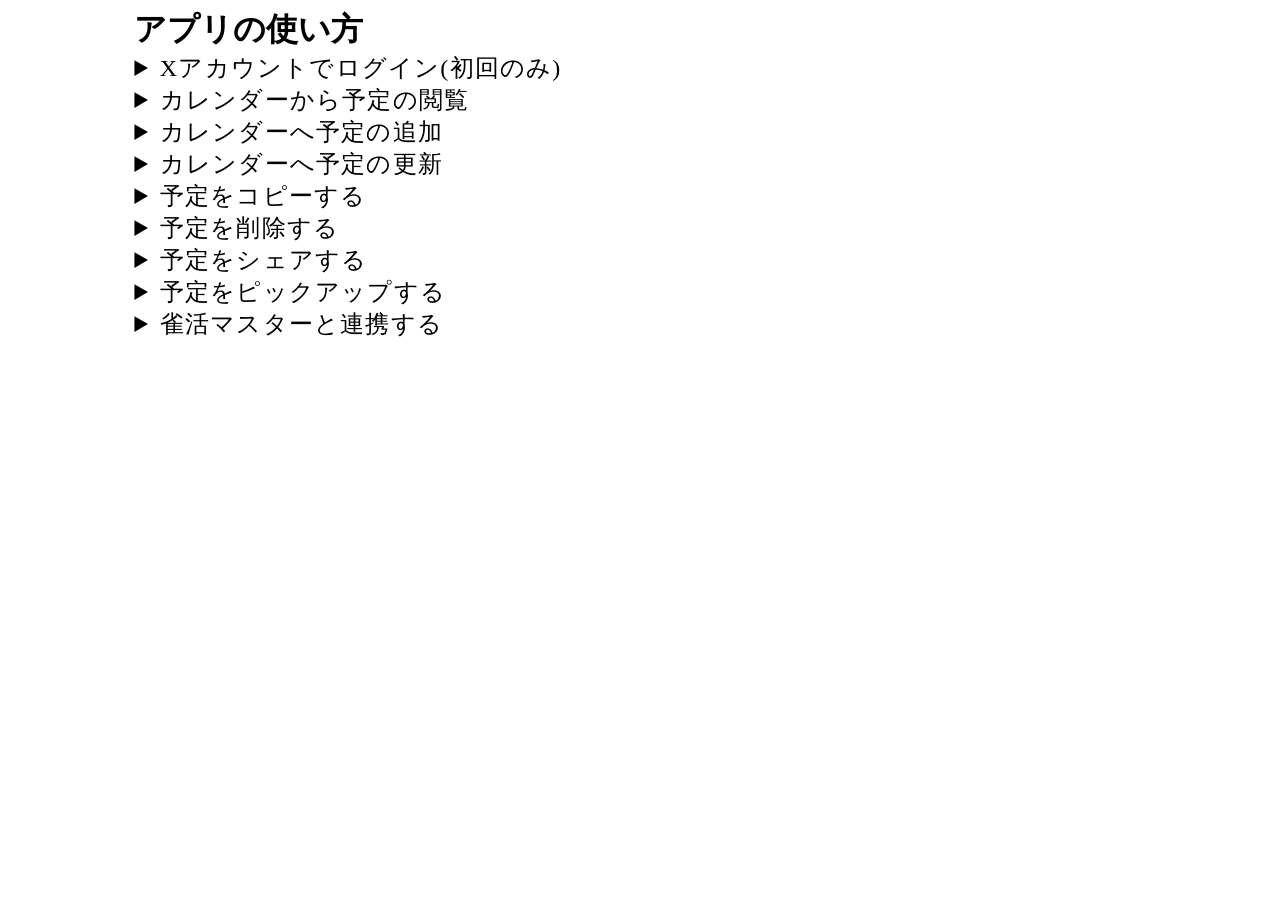
==== index.html @ eb41c0fd "リポジトリのルートにあるmanual.htmlをindex.htmlに変更" ====
<!DOCTYPE html>
<html lang="en" >
  <head>
    <meta charset="utf-8">
    <title>マニュアル(OSHICAL)</title>
    <meta http-equiv="X-UA-Compatible" content="IE=edge" />
    <meta name="viewport" content="width=device-width,initial-scale=1.0" />
  </head>
  <script type="text/javascript" nonce="m2xPOlabtByIMgRE">
    window.onload = function() {
      function load(name) {
        let xhr = new XMLHttpRequest();
        okStatus = document.location.protocol === "file:" ? 0 : 200;
        xhr.open("GET", name, false);
        xhr.overrideMimeType("text/html;charset=utf-8");
        xhr.send(null);
        return xhr.status === okStatus ? xhr.responseText : null;
      }
      let text0 = load("./contents/manual_s0.txt"); document.getElementById("content0").innerHTML = text0;
      let text1 = load("./contents/manual_s1.txt"); document.getElementById("content1").innerHTML = text1;
      let text2 = load("./contents/manual_s2.txt"); document.getElementById("content2").innerHTML = text2;
      let text3 = load("./contents/manual_s3.txt"); document.getElementById("content3").innerHTML = text3;
      let text4 = load("./contents/manual_s4.txt"); document.getElementById("content4").innerHTML = text4;
      let text5 = load("./contents/manual_s5.txt"); document.getElementById("content5").innerHTML = text5;
      let text6 = load("./contents/manual_s6.txt"); document.getElementById("content6").innerHTML = text6;
      let text7 = load("./contents/manual_s7.txt"); document.getElementById("content7").innerHTML = text7;
      let text8 = load("./contents/manual_s8.txt"); document.getElementById("content8").innerHTML = text8;
      let text9 = load("./contents/manual_s9.txt"); document.getElementById("content9").innerHTML = text9;
      let text10 = load("./contents/manual_s10.txt"); document.getElementById("content10").innerHTML = text10;
      let text99 = load("./contents/manual_s99.txt"); document.getElementById("content99").innerHTML = text99;
    };
    document.write(
      '<link href="' + "./manual.css" + '" type="text/css" rel=stylesheet>'
    );
  </script>
  <body　>
      <div class="policy-outer-frame">
        <div class="policy-inner-frame">
          <div class="tiltle_name">アプリの使い方</div>
          <div class="menu_div"><div id="content0"></div></div> 
          <div class="menu_div"><div id="content1"></div></div> 
          <div class="menu_div"><div id="content2"></div></div>
          <div class="menu_div"><div id="content3"></div></div>
          <div class="menu_div"><div id="content4"></div></div>
          <div class="menu_div"><div id="content5"></div></div>
          <div class="menu_div"><div id="content6"></div></div>
          <div class="menu_div"><div id="content7"></div></div>
          <div class="menu_div"><div id="content8"></div></div>
          <div class="menu_div"><div id="content9"></div></div>
          <div class="menu_div"><div id="content10"></div></div>
          <div class="menu_div"><div id="content99"></div></div>
          </div>
       </div>
      </div>
  </body>
</html>
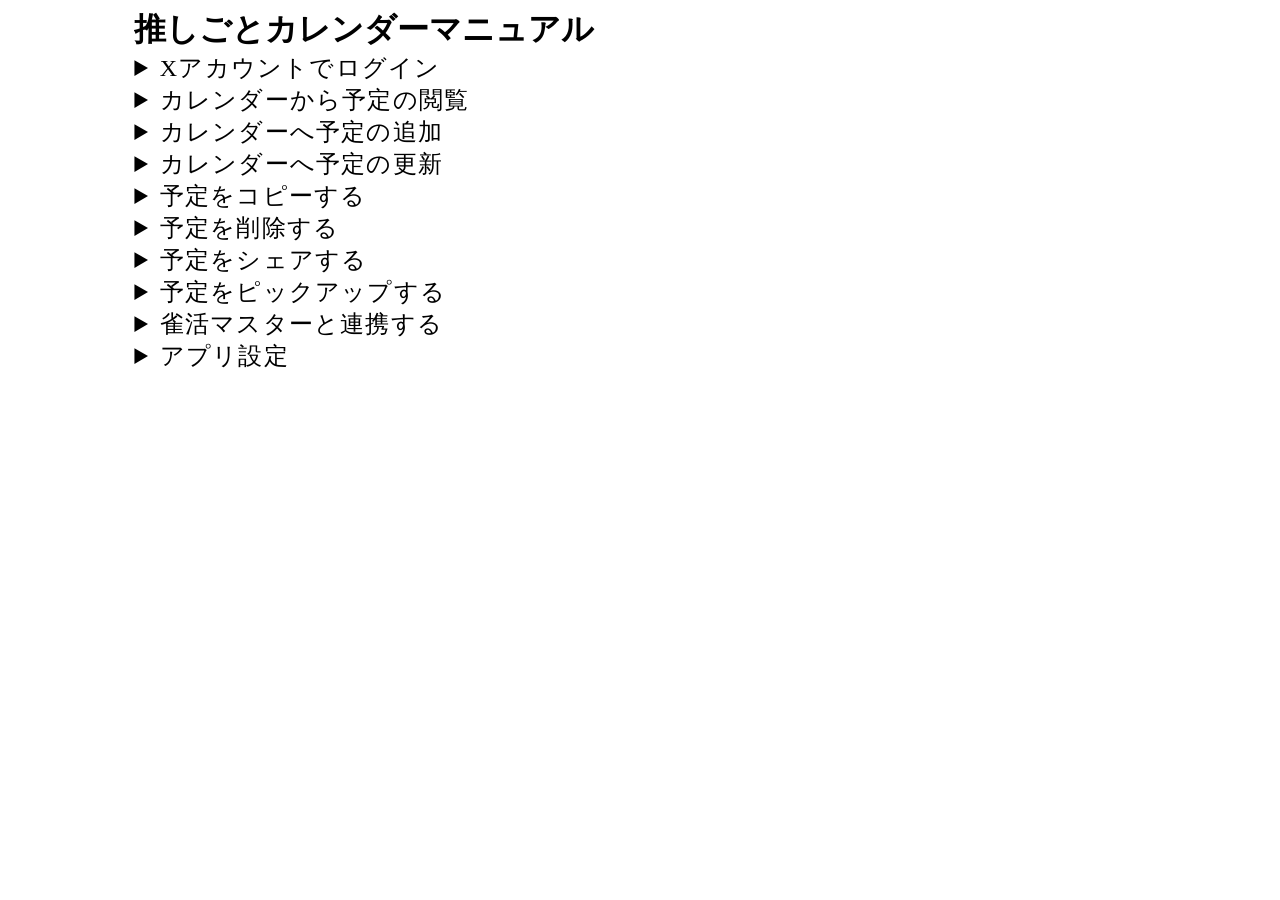
==== commit 26136c24: "Update index.html" ====
--- a/index.html
+++ b/index.html
@@ -2,7 +2,7 @@
 <html lang="en" >
   <head>
     <meta charset="utf-8">
-    <title>マニュアル(OSHICAL)</title>
+    <title>推しごとカレンダーマニュアル</title>
     <meta http-equiv="X-UA-Compatible" content="IE=edge" />
     <meta name="viewport" content="width=device-width,initial-scale=1.0" />
   </head>
@@ -36,7 +36,7 @@
   <body　>
       <div class="policy-outer-frame">
         <div class="policy-inner-frame">
-          <div class="tiltle_name">アプリの使い方</div>
+          <div class="tiltle_name">推しごとカレンダーマニュアル</div>
           <div class="menu_div"><div id="content0"></div></div> 
           <div class="menu_div"><div id="content1"></div></div> 
           <div class="menu_div"><div id="content2"></div></div>
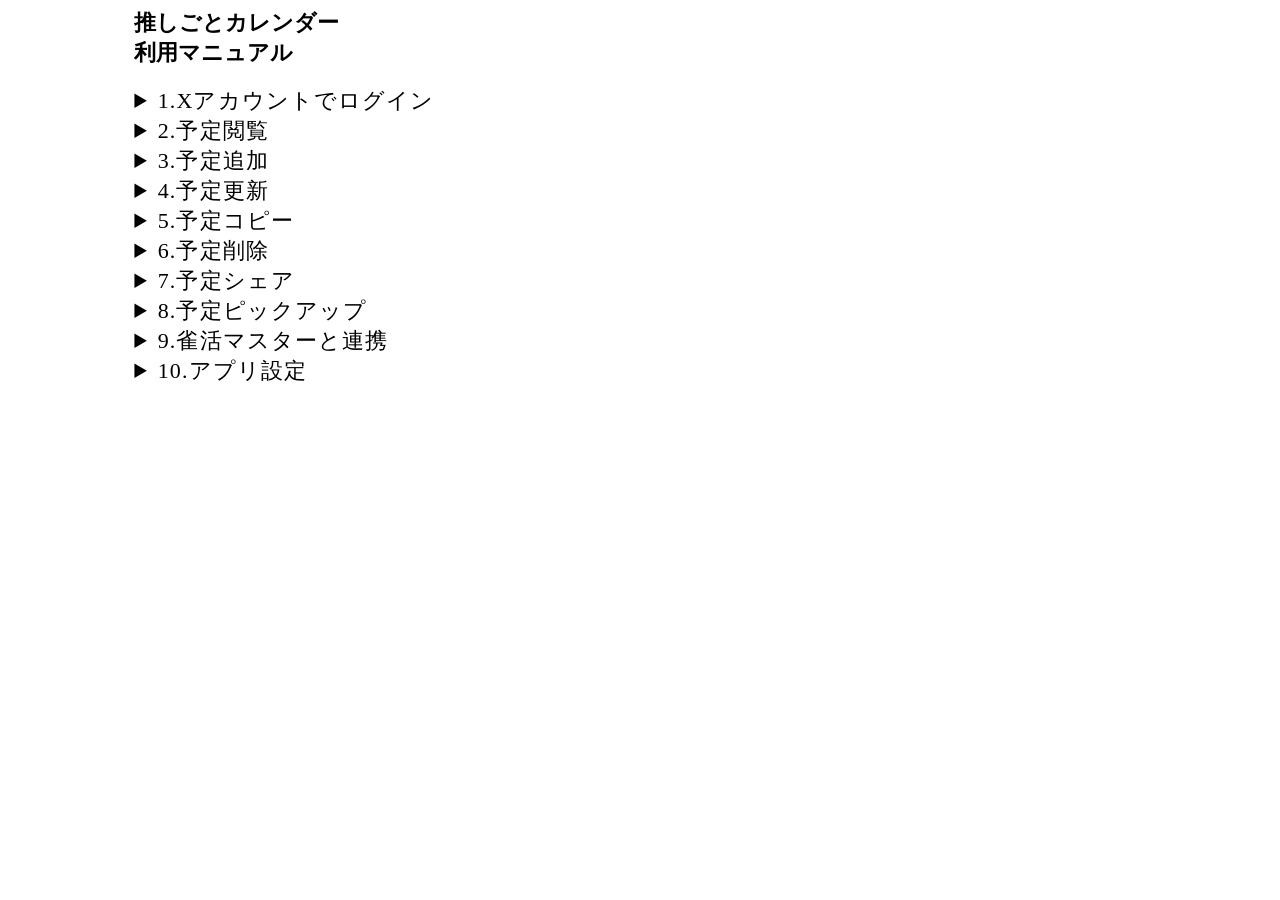
==== commit b6e77654: "Update" ====
--- a/index.html
+++ b/index.html
@@ -36,7 +36,9 @@
   <body　>
       <div class="policy-outer-frame">
         <div class="policy-inner-frame">
-          <div class="tiltle_name">推しごとカレンダーマニュアル</div>
+          <div class="tiltle_name">推しごとカレンダー</div>
+          <div class="tiltle_name">利用マニュアル</div>
+          <br/>
           <div class="menu_div"><div id="content0"></div></div> 
           <div class="menu_div"><div id="content1"></div></div> 
           <div class="menu_div"><div id="content2"></div></div>
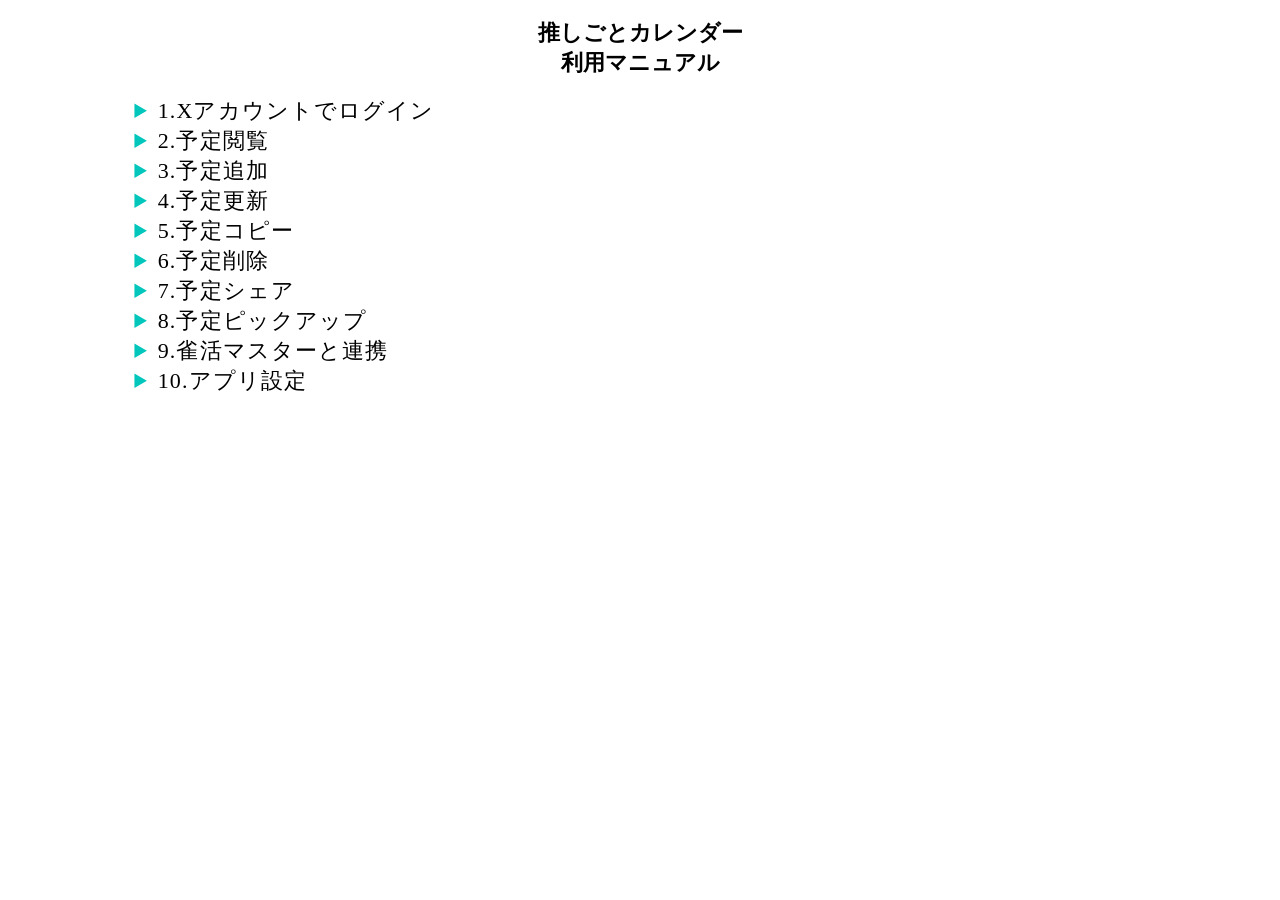
==== commit 9f5e470f: "update" ====
--- a/index.html
+++ b/index.html
@@ -33,11 +33,10 @@
       '<link href="' + "./manual.css" + '" type="text/css" rel=stylesheet>'
     );
   </script>
-  <body　>
+  <body>
       <div class="policy-outer-frame">
         <div class="policy-inner-frame">
-          <div class="tiltle_name">推しごとカレンダー</div>
-          <div class="tiltle_name">利用マニュアル</div>
+          <div class="tiltle_name">推しごとカレンダー<br/>利用マニュアル</div>
           <br/>
           <div class="menu_div"><div id="content0"></div></div> 
           <div class="menu_div"><div id="content1"></div></div> 
